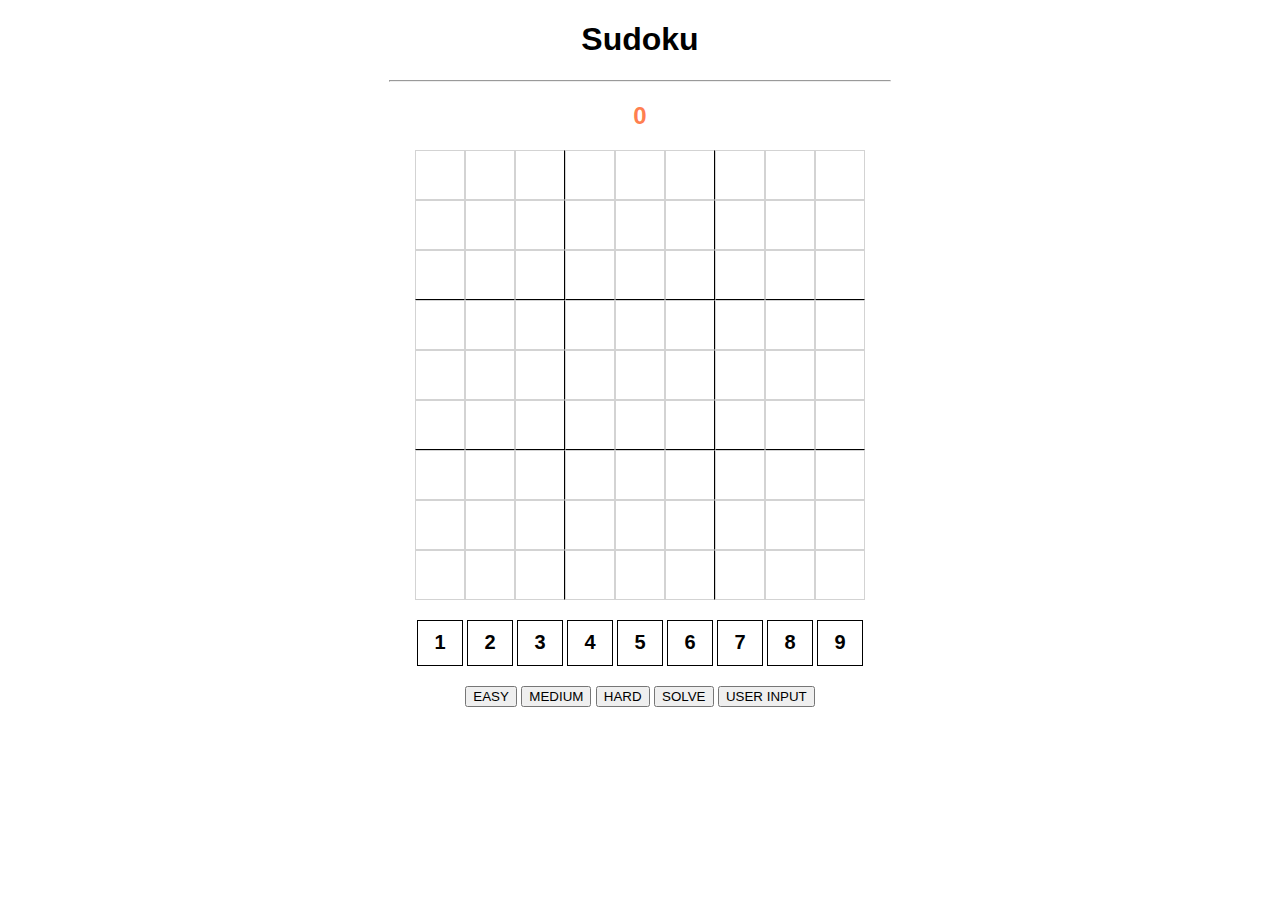
==== index.html @ 4d619312 "Add files via upload" ====
<!DOCTYPE html>
<html lang="en">
<head>
    <meta charset="UTF-8">
    <meta http-equiv="X-UA-Compatible" content="IE=edge">
    <meta name="viewport" content="width=device-width, initial-scale=1.0">
    <title>SUDOKU SOLVER</title>
    <link rel="stylesheet" href="sudoku.css">
    <script src="sudoku.js"></script>

</head>
<body>
    <h1>Sudoku</h1>
    <hr>
    <h2 id = "errors">0</h2>

    <!-- 9X9 board -->
    <div id = "board"></div>
    <br>

    <div id = "digits"></div>
    <br>
    <button type="submit" id="easy-btn" onclick="easy()">EASY</button>
    <button type="submit" id="medium-btn" onclick="medium()">MEDIUM</button>
    <button type="submit" id="hard-btn" onclick="hard()">HARD</button>
    <!-- <button type="submit" id="new-game-btn" onclick="newGame()">NEW GAME</button> -->
    <button type="submit" id = "solve-btn" onclick="solve1()">SOLVE</button>
    <button type="submit" id = "user_input-btn" onclick="user_input()">USER INPUT</button>
    <p id = "para"></p>
</body>
</html>
---- sudoku.css ----
body{
    font-family: Arial, Helvetica, sans-serif;
    text-align: center;
}

hr{
    width : 500px;
}

#errors
{
    color: coral;
}

#board
{
    width : 450px;
    height: 450px;
    /* it is a 9x9 board so each box will have a height and width of 50x50  */

    margin : 0 auto;
    display: flex;
    flex-wrap: wrap;
}

/* for the boxes inside the sudoku */
.tile
{
    width: 48px;
    height: 48px;
    border: 1px solid lightgray;
    font-size: 20px;
    font-weight: bold;

    display: flex;
    justify-content: center;
    align-items: center;
    /* doubt learn the css flexbox */
}

#digits
{
    width : 450px;
    height: 50px;

    margin: 0 auto;
    display: flex;
    flex-wrap: wrap;
}

.number
{
    width: 44px;
    height: 44px;
    border: 1px solid black;
    font-size: 20px;
    font-weight: bold;
    margin: 2px;
    display: flex;
    justify-content: center;
    align-items: center;
}

.number-selected
{
    background-color: grey;
}

.tile-start
{
    background-color : whitesmoke;
}

.horizontal-line
{
    border-bottom: 1px solid black;
}

.vertical-line {
    border-right: 1px solid black;
}

.zero
{
    display: none;
}

.red
{
    color: red;
}

.green
{
    color: green;
}
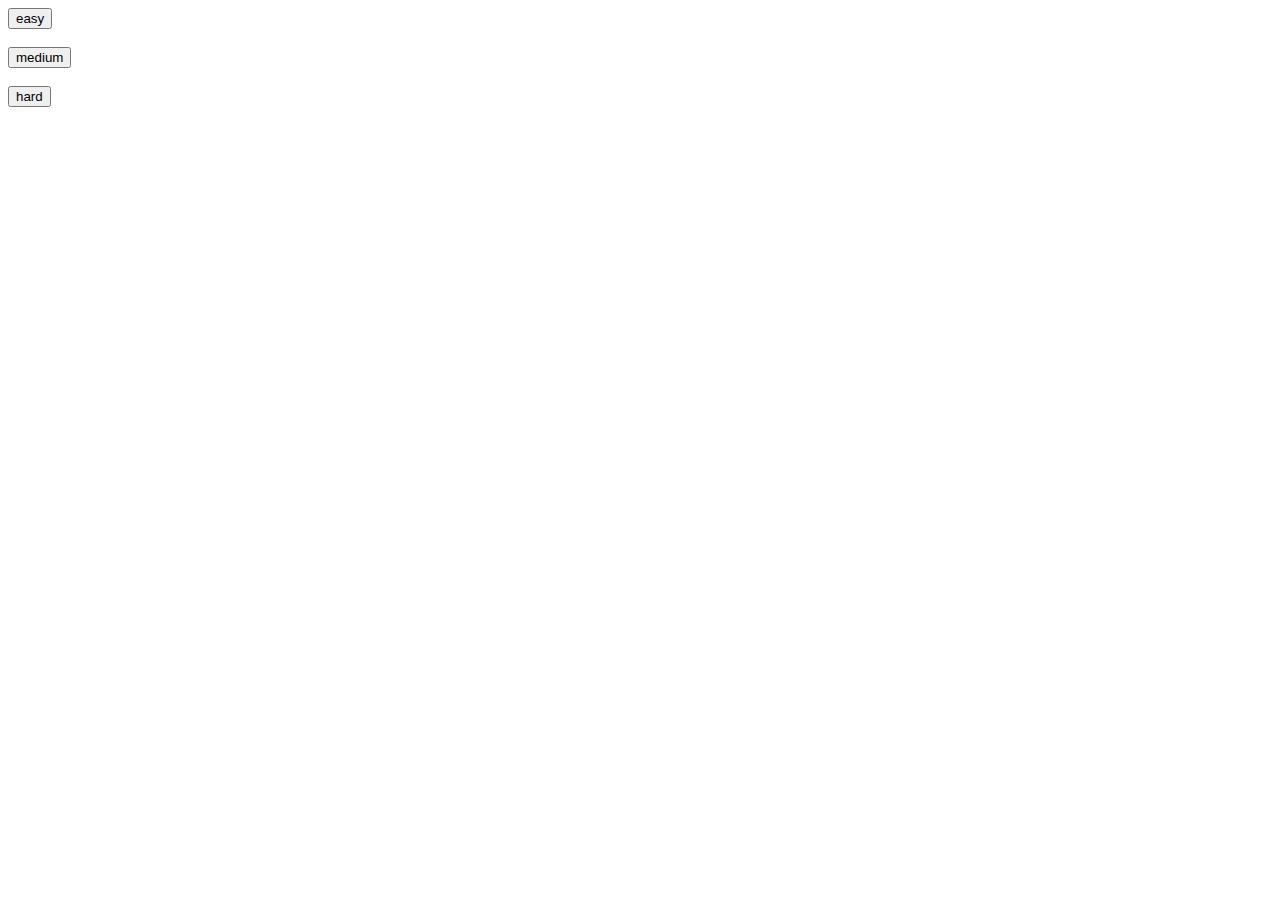
==== commit 68fa12a1: "Update index.html" ====
--- a/index.html
+++ b/index.html
@@ -4,28 +4,17 @@
     <meta charset="UTF-8">
     <meta http-equiv="X-UA-Compatible" content="IE=edge">
     <meta name="viewport" content="width=device-width, initial-scale=1.0">
-    <title>SUDOKU SOLVER</title>
-    <link rel="stylesheet" href="sudoku.css">
-    <script src="sudoku.js"></script>
-
+    <title>Document</title>
+    <script src = "api.js"></script>
 </head>
 <body>
-    <h1>Sudoku</h1>
-    <hr>
-    <h2 id = "errors">0</h2>
-
-    <!-- 9X9 board -->
-    <div id = "board"></div>
+    <button onclick="easy()">easy</button>
     <br>
-
-    <div id = "digits"></div>
     <br>
-    <button type="submit" id="easy-btn" onclick="easy()">EASY</button>
-    <button type="submit" id="medium-btn" onclick="medium()">MEDIUM</button>
-    <button type="submit" id="hard-btn" onclick="hard()">HARD</button>
-    <!-- <button type="submit" id="new-game-btn" onclick="newGame()">NEW GAME</button> -->
-    <button type="submit" id = "solve-btn" onclick="solve1()">SOLVE</button>
-    <button type="submit" id = "user_input-btn" onclick="user_input()">USER INPUT</button>
+    <button onclick="medium()">medium</button>
+    <br>
+    <br>
+    <button onclick="hard()">hard</button>
     <p id = "para"></p>
 </body>
-</html>+</html>
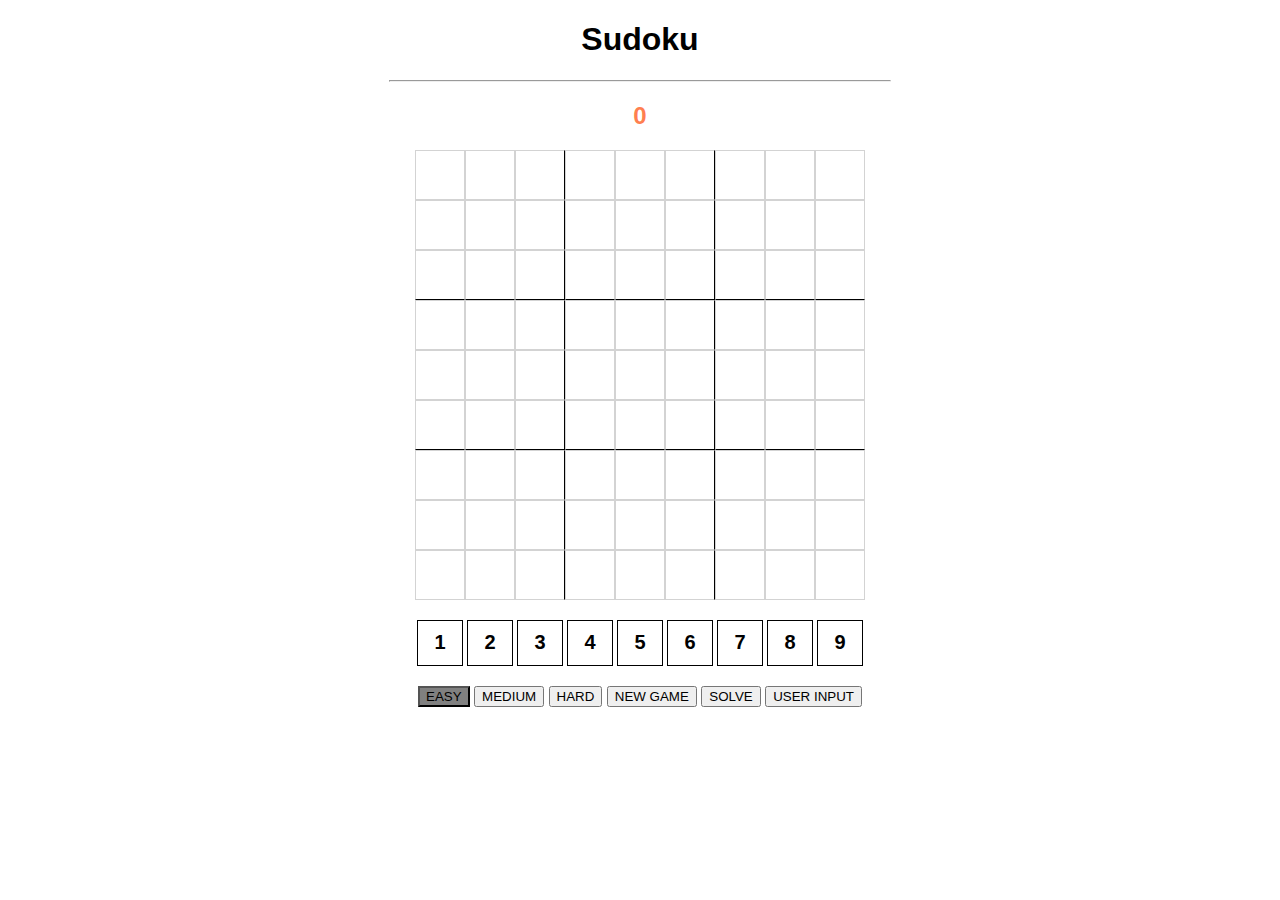
==== commit c338a678: "Update index.html" ====
--- a/index.html
+++ b/index.html
@@ -4,17 +4,28 @@
     <meta charset="UTF-8">
     <meta http-equiv="X-UA-Compatible" content="IE=edge">
     <meta name="viewport" content="width=device-width, initial-scale=1.0">
-    <title>Document</title>
-    <script src = "api.js"></script>
+    <title>SUDOKU SOLVER</title>
+    <link rel="stylesheet" href="sudoku.css">
+    <script src="sudoku.js"></script>
+
 </head>
 <body>
-    <button onclick="easy()">easy</button>
+    <h1>Sudoku</h1>
+    <hr>
+    <h2 id = "errors">0</h2>
+
+    <!-- 9X9 board -->
+    <div id = "board"></div>
     <br>
+
+    <div id = "digits"></div>
     <br>
-    <button onclick="medium()">medium</button>
-    <br>
-    <br>
-    <button onclick="hard()">hard</button>
+    <button type="submit" id="easy-btn" onclick="easy()">EASY</button>
+    <button type="submit" id="medium-btn" onclick="medium()">MEDIUM</button>
+    <button type="submit" id="hard-btn" onclick="hard()">HARD</button>
+    <button type="submit" id="new-game-btn" onclick="newGame()">NEW GAME</button>
+    <button type="submit" id = "solve-btn" onclick="solve1()">SOLVE</button>
+    <button type="submit" id = "user_input-btn" onclick="user_input()">USER INPUT</button>
     <p id = "para"></p>
 </body>
 </html>
--- a/sudoku.css
+++ b/sudoku.css
@@ -0,0 +1,101 @@
+body{
+    font-family: Arial, Helvetica, sans-serif;
+    text-align: center;
+}
+
+hr{
+    width : 500px;
+}
+
+#errors
+{
+    color: coral;
+}
+
+#board
+{
+    width : 450px;
+    height: 450px;
+    /* it is a 9x9 board so each box will have a height and width of 50x50  */
+
+    margin : 0 auto;
+    display: flex;
+    flex-wrap: wrap;
+}
+
+/* for the boxes inside the sudoku */
+.tile
+{
+    width: 48px;
+    height: 48px;
+    border: 1px solid lightgray;
+    font-size: 20px;
+    font-weight: bold;
+
+    display: flex;
+    justify-content: center;
+    align-items: center;
+    /* doubt learn the css flexbox */
+}
+
+#digits
+{
+    width : 450px;
+    height: 50px;
+
+    margin: 0 auto;
+    display: flex;
+    flex-wrap: wrap;
+}
+
+.number
+{
+    width: 44px;
+    height: 44px;
+    border: 1px solid black;
+    font-size: 20px;
+    font-weight: bold;
+    margin: 2px;
+    display: flex;
+    justify-content: center;
+    align-items: center;
+}
+
+.number-selected
+{
+    background-color: grey;
+}
+
+.tile-start
+{
+    background-color : whitesmoke;
+}
+
+.horizontal-line
+{
+    border-bottom: 1px solid black;
+}
+
+.vertical-line {
+    border-right: 1px solid black;
+}
+
+.zero
+{
+    display: none;
+}
+
+.red
+{
+    color: red;
+}
+
+.green
+{
+    color: green;
+}
+
+.level-button-selected
+{
+    background-color: grey;
+}
